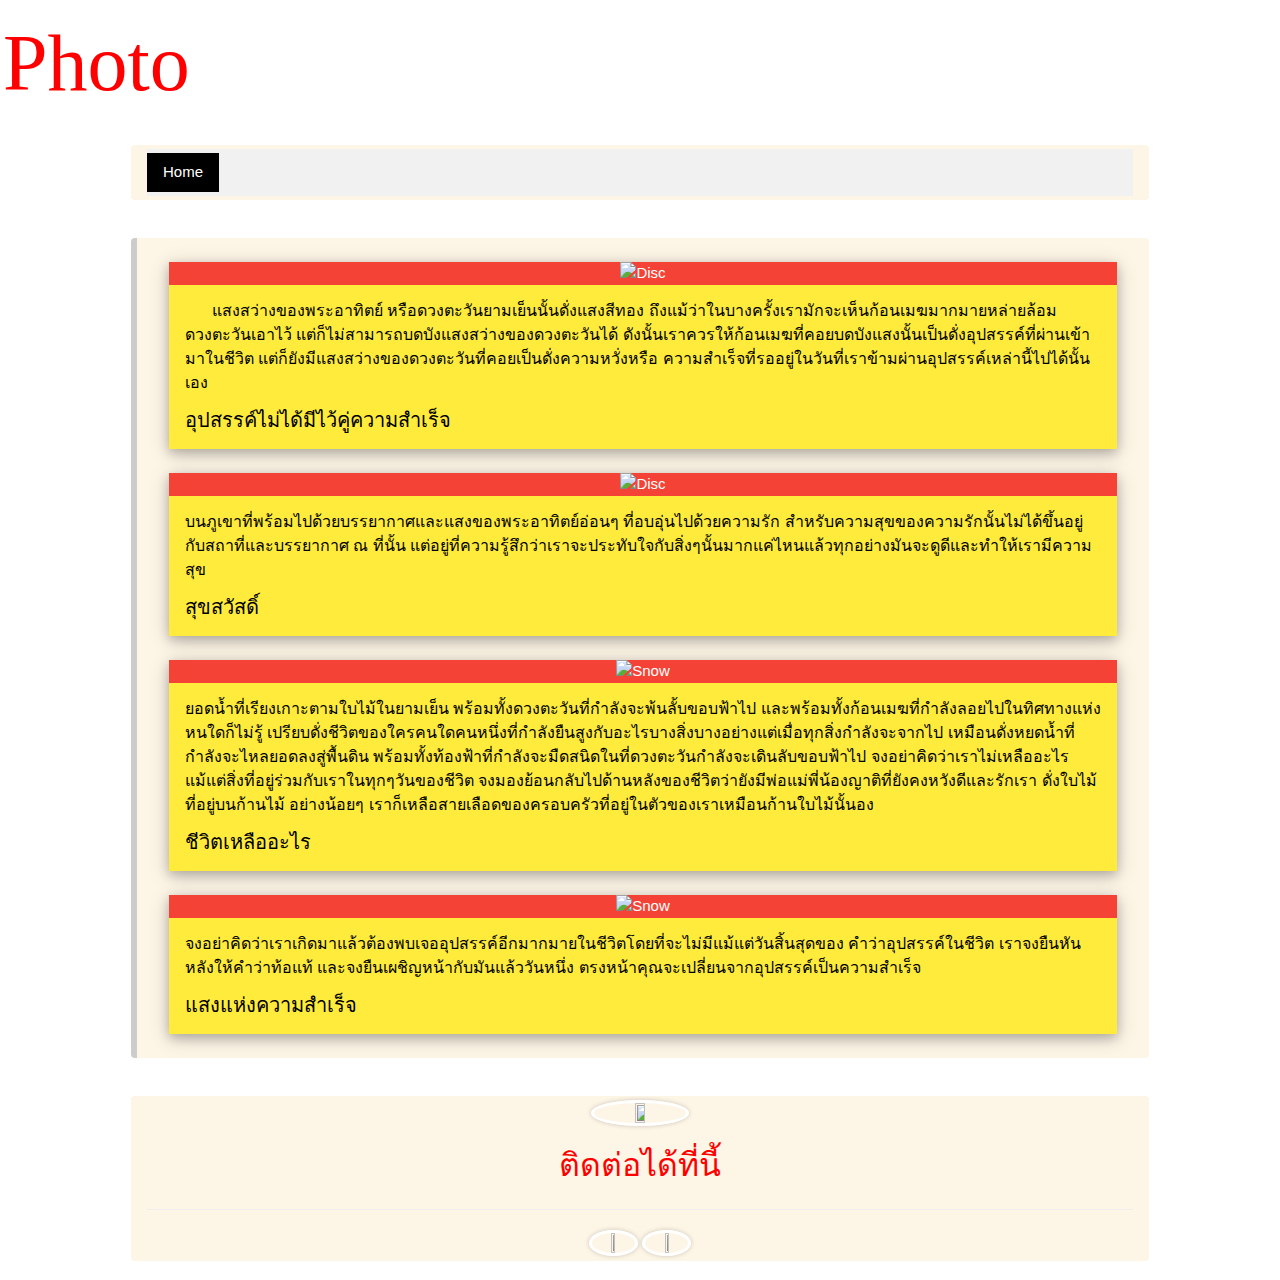
==== photo.htm @ 3623afd7 "Add files via upload" ====
﻿<!DOCTYPE html PUBLIC "-//W3C//DTD XHTML 1.0 Transitional//EN" "http://www.w3.org/TR/xhtml1/DTD/xhtml1-transitional.dtd">
<html xmlns="http://www.w3.org/1999/xhtml"><head><title>My Siri</title>
<meta http-equiv="content-type" content="text/html;charset=utf-8" />
<meta name="viewport" content="width=device-width,initial-scale=1.0" />
<meta http-equiv="cache-control" content="max-age=2592000, public" />
<meta name="keywords" content="nattapat,kummoon,design,webmaster" />
<meta name="description" content="ยินดีตอนรับ นะ" />
<link type="text/css" rel="stylesheet" href="rsp61s.css">
<link rel="stylesheet" href="css/x1.css">
<style>
.m_min350{width:350px;float:left}
.circle{
    height: 10%;  
    width: 10%; 
    border: 3px solid #fff;
    border-radius: 50%;
    box-shadow: 0 0 5px rgba(0, 0, 0, 0.2); }
</style>
<script type="text/javascript">
function menu(){document.getElementsByClassName("topnav")[0].classList.toggle("responsive");}
</script>
</head>

<body id="main">
<table class="topbar"><tr><td 
style="font-family:Font;font-size:80px;color:red;
/*text-align:left;*/ vertical-align:top;margin:0px 0px 0px 0px;">
Photo
</td></tr></table>

<table  width=80% align="center">
	
	<tr align="center">
	<td><div class="w3-panel  w3-sand w3-round">
	<class="w3-xxlarge w3-serif">
	<div class="w3-bar w3-light-grey">
	<div class="w3-dropdown-hover">
	<button onclick="myFunction()" class="w3-button w3-black">Home</button>
    	<div id="Demo" class="w3-dropdown-content w3-bar-block w3-card-4 w3-animate-zoom">
      	<a href="index.html" class="w3-bar-item w3-button">home</a>
      	<a href="mylife.htm" class="w3-bar-item w3-button">mylife</a>
	<a href="project.htm" class="w3-bar-item w3-button">project</a>
	<a href="photo.htm" class="w3-bar-item w3-button">photo</a>	
	<a href="movicdulble9.htm" class="w3-bar-item w3-button">movie</a>
	<a href="https://github.com/nattapat006?tab=repositories" class="w3-bar-item w3-button">github.io</a>
	<a href="https://thaiall.github.io/tech100/training61.htm" class="w3-bar-item w3-button">TEAM</a>
    	</div>
  	</div>
	</div>
	</div>
	</td>
	</tr>
	
	<table border="0" width=80% align="center">
	<tr>
	
	<td><div class="w3-panel w3-leftbar w3-sand w3-round">
	<div class="w3-section w3-container ">
	<div class="w3-card-4 w3-red">
  	<center><img src="v1.jpg" alt="Disc" style="width:80%"></center>
 	 <div class="w3-container w3-yellow">
   	 <h6>&nbsp;&nbsp;&nbsp;&nbsp;&nbsp;&nbsp;แสงสว่างของพระอาทิตย์ หรือดวงตะวันยามเย็นนั้นดั่งแสงสีทอง ถึงแม้ว่าในบางครั้งเรามักจะเห็นก้อนเมฆมากมายหล่ายล้อมดวงตะวันเอาไว้ แต่ก็ไม่สามารถบดบังแสงสว่างของดวงตะวันได้ ดังนั้นเราควรให้ก้อนเมฆที่คอยบดบังแสงนั้นเป็นดั่งอุปสรรค์ที่ผ่านเข้ามาในชีวิต แต่ก็ยังมีแสงสว่างของดวงตะวันที่คอยเป็นดั่งความหวั่งหรือ ความสำเร็จที่รออยู่ในวันที่เราข้ามผ่านอุปสรรค์เหล่านี้ไปได้นั้นเอง</h6>
   	 <h4>อุปสรรค์ไม่ได้มีไว้คู่ความสำเร็จ</h4>
  	</div>
	</div>
	</div>

	<div class="w3-section w3-container">
	<div class="w3-card-4 w3-red">
  	<center><img src="v2.jpg" alt="Disc" style="width:80%"></center>
 	 <div class="w3-container w3-yellow">
   	 <h6>บนภูเขาที่พร้อมไปด้วยบรรยากาศและแสงของพระอาทิตย์อ่อนๆ ที่อบอุ่นไปด้วยความรัก สำหรับความสุขของความรักนั้นไม่ได้ขึ้นอยู่กับสถาที่และบรรยากาศ ณ ที่นั้น แต่อยู่ที่ความรู้สึกว่าเราจะประทับใจกับสิ่งๆนั้นมากแค่ไหนแล้วทุกอย่างมันจะดูดีและทำให้เรามีความสุข</h6>
   	 <h4>สุขสวัสดิ์</h4>
  	</div>
	</div>
	</div>

	<div class="w3-section w3-container">
	<div class="w3-card-4 w3-red">
  	<center><img src="photo.jpg" alt="Snow" style="width:80%"></center>
 	 <div class="w3-container w3-yellow">
    	<h6>ยอดน้ำที่เรียงเกาะตามใบไม้ในยามเย็น พร้อมทั้งดวงตะวันที่กำลังจะพ้นลั้บขอบฟ้าไป และพร้อมทั้งก้อนเมฆที่กำลังลอยไปในทิศทางแห่งหนใดก็ไม่รู้ เปรียบดั่งชีวิตของใครคนใดคนหนึ่งที่กำลังยืนสูงกับอะไรบางสิ่งบางอย่างแต่เมื่อทุกสิ่งกำลังจะจากไป เหมือนดั่งหยดน้ำที่กำลังจะไหลยอดลงสู่พื้นดิน พร้อมทั้งท้องฟ้าที่กำลังจะมืดสนิดในที่ดวงตะวันกำลังจะเดินลับขอบฟ้าไป จงอย่าคิดว่าเราไม่เหลืออะไรแม้แต่สิ่งที่อยู่ร่วมกับเราในทุกๆวันของชีวิต จงมองย้อนกลับไปด้านหลังของชีวิตว่ายังมีพ่อแม่พี่น้องญาติที่ยังคงหวังดีและรักเรา ดั่งใบไม้ที่อยู่บนก้านไม้ อย่างน้อยๆ เราก็เหลือสายเลือดของครอบครัวที่อยู่ในตัวของเราเหมือนก้านใบไม้นั้นอง</h6>
    	<h4>ชีวิตเหลืออะไร</h4>
 	 </div>
	</div>
	</div>

	<div class="w3-section w3-container">
	<div class="w3-card-4 w3-red">
  	<center><img src="v4.jpg" alt="Snow" style="width:80%"></center>
 	 <div class="w3-container w3-yellow">
    	<h6>จงอย่าคิดว่าเราเกิดมาแล้วต้องพบเจออุปสรรค์อีกมากมายในชีวิตโดยที่จะไม่มีแม้แต่วันสิ้นสุดของ คำว่าอุปสรรค์ในชีวิต เราจงยืนหันหลังให้คำว่าท้อแท้ และจงยืนเผชิญหน้ากับมันแล้ววันหนึ่ง ตรงหน้าคุณจะเปลี่ยนจากอุปสรรค์เป็นความสำเร็จ
 
</h6>
    	<h4>แสงแห่งความสำเร็จ</h4>
 	 </div>
	</div>
	</div>
	
	</tr>
	</tr>
	</table>


	<table border="0" width=80% align="center" >
	<tr align="center">
	<td><div class="w3-panel  w3-sand w3-round">
   	<font color="red"> <img class="circle" src="non.jpg" border="0" width="100"/>
	<p><font face = "Angsana New" size = 6>ติดต่อได้ที่นี้</p></font >
	<hr><a href ="https://www.facebook.com/202.non">  <img class="circle" src="facebook.png" style="width:5%"></a>
	<a href ="https://www.instagram.com/202.l3l.lms/?hl=th">  <img class="circle" src="ig.jpg" style="width:5%"></a>
	</td></div></i>
	</tr>
	</tr>
	</table>
---- css/x1.css ----
/* W3.CSS 4.12 November 2018 by Jan Egil and Borge Refsnes */
html{box-sizing:border-box}*,*:before,*:after{box-sizing:inherit}
/* Extract from normalize.css by Nicolas Gallagher and Jonathan Neal git.io/normalize */
html{-ms-text-size-adjust:100%;-webkit-text-size-adjust:100%}body{margin:0}
article,aside,details,figcaption,figure,footer,header,main,menu,nav,section,summary{display:block}
audio,canvas,progress,video{display:inline-block}progress{vertical-align:baseline}
audio:not([controls]){display:none;height:0}[hidden],template{display:none}
a{background-color:transparent;-webkit-text-decoration-skip:objects}
a:active,a:hover{outline-width:0}abbr[title]{border-bottom:none;text-decoration:underline;text-decoration:underline dotted}
dfn{font-style:italic}mark{background:#ff0;color:#000}
small{font-size:80%}sub,sup{font-size:75%;line-height:0;position:relative;vertical-align:baseline}
sub{bottom:-0.25em}sup{top:-0.5em}figure{margin:1em 40px}img{border-style:none}svg:not(:root){overflow:hidden}
code,kbd,pre,samp{font-family:monospace,monospace;font-size:1em}hr{box-sizing:content-box;height:0;overflow:visible}
button,input,select,textarea{font:inherit;margin:0}optgroup{font-weight:bold}
button,input{overflow:visible}button,select{text-transform:none}
button,html [type=button],[type=reset],[type=submit]{-webkit-appearance:button}
button::-moz-focus-inner, [type=button]::-moz-focus-inner, [type=reset]::-moz-focus-inner, [type=submit]::-moz-focus-inner{border-style:none;padding:0}
button:-moz-focusring, [type=button]:-moz-focusring, [type=reset]:-moz-focusring, [type=submit]:-moz-focusring{outline:1px dotted ButtonText}
fieldset{border:1px solid #c0c0c0;margin:0 2px;padding:.35em .625em .75em}
legend{color:inherit;display:table;max-width:100%;padding:0;white-space:normal}textarea{overflow:auto}
[type=checkbox],[type=radio]{padding:0}
[type=number]::-webkit-inner-spin-button,[type=number]::-webkit-outer-spin-button{height:auto}
[type=search]{-webkit-appearance:textfield;outline-offset:-2px}
[type=search]::-webkit-search-cancel-button,[type=search]::-webkit-search-decoration{-webkit-appearance:none}
::-webkit-input-placeholder{color:inherit;opacity:0.54}
::-webkit-file-upload-button{-webkit-appearance:button;font:inherit}
/* End extract */
html,body{font-family:Verdana,sans-serif;font-size:15px;line-height:1.5}html{overflow-x:hidden}
h1{font-size:36px}h2{font-size:30px}h3{font-size:24px}h4{font-size:20px}h5{font-size:18px}h6{font-size:16px}.w3-serif{font-family:serif}
h1,h2,h3,h4,h5,h6{font-family:"Segoe UI",Arial,sans-serif;font-weight:400;margin:10px 0}.w3-wide{letter-spacing:4px}
hr{border:0;border-top:1px solid #eee;margin:20px 0}
.w3-image{max-width:100%;height:auto}img{vertical-align:middle}a{color:inherit}
.w3-table,.w3-table-all{border-collapse:collapse;border-spacing:0;width:100%;display:table}.w3-table-all{border:1px solid #ccc}
.w3-bordered tr,.w3-table-all tr{border-bottom:1px solid #ddd}.w3-striped tbody tr:nth-child(even){background-color:#f1f1f1}
.w3-table-all tr:nth-child(odd){background-color:#fff}.w3-table-all tr:nth-child(even){background-color:#f1f1f1}
.w3-hoverable tbody tr:hover,.w3-ul.w3-hoverable li:hover{background-color:#ccc}.w3-centered tr th,.w3-centered tr td{text-align:center}
.w3-table td,.w3-table th,.w3-table-all td,.w3-table-all th{padding:8px 8px;display:table-cell;text-align:left;vertical-align:top}
.w3-table th:first-child,.w3-table td:first-child,.w3-table-all th:first-child,.w3-table-all td:first-child{padding-left:16px}
.w3-btn,.w3-button{border:none;display:inline-block;padding:8px 16px;vertical-align:middle;overflow:hidden;text-decoration:none;color:inherit;background-color:inherit;text-align:center;cursor:pointer;white-space:nowrap}
.w3-btn:hover{box-shadow:0 8px 16px 0 rgba(0,0,0,0.2),0 6px 20px 0 rgba(0,0,0,0.19)}
.w3-btn,.w3-button{-webkit-touch-callout:none;-webkit-user-select:none;-khtml-user-select:none;-moz-user-select:none;-ms-user-select:none;user-select:none}   
.w3-disabled,.w3-btn:disabled,.w3-button:disabled{cursor:not-allowed;opacity:0.3}.w3-disabled *,:disabled *{pointer-events:none}
.w3-btn.w3-disabled:hover,.w3-btn:disabled:hover{box-shadow:none}
.w3-badge,.w3-tag{background-color:#000;color:#fff;display:inline-block;padding-left:8px;padding-right:8px;text-align:center}.w3-badge{border-radius:50%}
.w3-ul{list-style-type:none;padding:0;margin:0}.w3-ul li{padding:8px 16px;border-bottom:1px solid #ddd}.w3-ul li:last-child{border-bottom:none}
.w3-tooltip,.w3-display-container{position:relative}.w3-tooltip .w3-text{display:none}.w3-tooltip:hover .w3-text{display:inline-block}
.w3-ripple:active{opacity:0.5}.w3-ripple{transition:opacity 0s}
.w3-input{padding:8px;display:block;border:none;border-bottom:1px solid #ccc;width:100%}
.w3-select{padding:9px 0;width:100%;border:none;border-bottom:1px solid #ccc}
.w3-dropdown-click,.w3-dropdown-hover{position:relative;display:inline-block;cursor:pointer}
.w3-dropdown-hover:hover .w3-dropdown-content{display:block}
.w3-dropdown-hover:first-child,.w3-dropdown-click:hover{background-color:#ccc;color:#000}
.w3-dropdown-hover:hover > .w3-button:first-child,.w3-dropdown-click:hover > .w3-button:first-child{background-color:#ccc;color:#000}
.w3-dropdown-content{cursor:auto;color:#000;background-color:#fff;display:none;position:absolute;min-width:160px;margin:0;padding:0;z-index:1}
.w3-check,.w3-radio{width:24px;height:24px;position:relative;top:6px}
.w3-sidebar{height:100%;width:200px;background-color:#fff;position:fixed!important;z-index:1;overflow:auto}
.w3-bar-block .w3-dropdown-hover,.w3-bar-block .w3-dropdown-click{width:100%}
.w3-bar-block .w3-dropdown-hover .w3-dropdown-content,.w3-bar-block .w3-dropdown-click .w3-dropdown-content{min-width:100%}
.w3-bar-block .w3-dropdown-hover .w3-button,.w3-bar-block .w3-dropdown-click .w3-button{width:100%;text-align:left;padding:8px 16px}
.w3-main,#main{transition:margin-left .4s}
.w3-modal{z-index:3;display:none;padding-top:100px;position:fixed;left:0;top:0;width:100%;height:100%;overflow:auto;background-color:rgb(0,0,0);background-color:rgba(0,0,0,0.4)}
.w3-modal-content{margin:auto;background-color:#fff;position:relative;padding:0;outline:0;width:600px}
.w3-bar{width:100%;overflow:hidden}.w3-center .w3-bar{display:inline-block;width:auto}
.w3-bar .w3-bar-item{padding:8px 16px;float:left;width:auto;border:none;display:block;outline:0}
.w3-bar .w3-dropdown-hover,.w3-bar .w3-dropdown-click{position:static;float:left}
.w3-bar .w3-button{white-space:normal}
.w3-bar-block .w3-bar-item{width:100%;display:block;padding:8px 16px;text-align:left;border:none;white-space:normal;float:none;outline:0}
.w3-bar-block.w3-center .w3-bar-item{text-align:center}.w3-block{display:block;width:100%}
.w3-responsive{display:block;overflow-x:auto}
.w3-container:after,.w3-container:before,.w3-panel:after,.w3-panel:before,.w3-row:after,.w3-row:before,.w3-row-padding:after,.w3-row-padding:before,
.w3-cell-row:before,.w3-cell-row:after,.w3-clear:after,.w3-clear:before,.w3-bar:before,.w3-bar:after{content:"";display:table;clear:both}
.w3-col,.w3-half,.w3-third,.w3-twothird,.w3-threequarter,.w3-quarter{float:left;width:100%}
.w3-col.s1{width:8.33333%}.w3-col.s2{width:16.66666%}.w3-col.s3{width:24.99999%}.w3-col.s4{width:33.33333%}
.w3-col.s5{width:41.66666%}.w3-col.s6{width:49.99999%}.w3-col.s7{width:58.33333%}.w3-col.s8{width:66.66666%}
.w3-col.s9{width:74.99999%}.w3-col.s10{width:83.33333%}.w3-col.s11{width:91.66666%}.w3-col.s12{width:99.99999%}
@media (min-width:601px){.w3-col.m1{width:8.33333%}.w3-col.m2{width:16.66666%}.w3-col.m3,.w3-quarter{width:24.99999%}.w3-col.m4,.w3-third{width:33.33333%}
.w3-col.m5{width:41.66666%}.w3-col.m6,.w3-half{width:49.99999%}.w3-col.m7{width:58.33333%}.w3-col.m8,.w3-twothird{width:66.66666%}
.w3-col.m9,.w3-threequarter{width:74.99999%}.w3-col.m10{width:83.33333%}.w3-col.m11{width:91.66666%}.w3-col.m12{width:99.99999%}}
@media (min-width:993px){.w3-col.l1{width:8.33333%}.w3-col.l2{width:16.66666%}.w3-col.l3{width:24.99999%}.w3-col.l4{width:33.33333%}
.w3-col.l5{width:41.66666%}.w3-col.l6{width:49.99999%}.w3-col.l7{width:58.33333%}.w3-col.l8{width:66.66666%}
.w3-col.l9{width:74.99999%}.w3-col.l10{width:83.33333%}.w3-col.l11{width:91.66666%}.w3-col.l12{width:99.99999%}}
.w3-rest{overflow:hidden}.w3-stretch{margin-left:-16px;margin-right:-16px}
.w3-content,.w3-auto{margin-left:auto;margin-right:auto}.w3-content{max-width:980px}.w3-auto{max-width:1140px}
.w3-cell-row{display:table;width:100%}.w3-cell{display:table-cell}
.w3-cell-top{vertical-align:top}.w3-cell-middle{vertical-align:middle}.w3-cell-bottom{vertical-align:bottom}
.w3-hide{display:none!important}.w3-show-block,.w3-show{display:block!important}.w3-show-inline-block{display:inline-block!important}
@media (max-width:1205px){.w3-auto{max-width:95%}}
@media (max-width:600px){.w3-modal-content{margin:0 10px;width:auto!important}.w3-modal{padding-top:30px}
.w3-dropdown-hover.w3-mobile .w3-dropdown-content,.w3-dropdown-click.w3-mobile .w3-dropdown-content{position:relative}	
.w3-hide-small{display:none!important}.w3-mobile{display:block;width:100%!important}.w3-bar-item.w3-mobile,.w3-dropdown-hover.w3-mobile,.w3-dropdown-click.w3-mobile{text-align:center}
.w3-dropdown-hover.w3-mobile,.w3-dropdown-hover.w3-mobile .w3-btn,.w3-dropdown-hover.w3-mobile .w3-button,.w3-dropdown-click.w3-mobile,.w3-dropdown-click.w3-mobile .w3-btn,.w3-dropdown-click.w3-mobile .w3-button{width:100%}}
@media (max-width:768px){.w3-modal-content{width:500px}.w3-modal{padding-top:50px}}
@media (min-width:993px){.w3-modal-content{width:900px}.w3-hide-large{display:none!important}.w3-sidebar.w3-collapse{display:block!important}}
@media (max-width:992px) and (min-width:601px){.w3-hide-medium{display:none!important}}
@media (max-width:992px){.w3-sidebar.w3-collapse{display:none}.w3-main{margin-left:0!important;margin-right:0!important}.w3-auto{max-width:100%}}
.w3-top,.w3-bottom{position:fixed;width:100%;z-index:1}.w3-top{top:0}.w3-bottom{bottom:0}
.w3-overlay{position:fixed;display:none;width:100%;height:100%;top:0;left:0;right:0;bottom:0;background-color:rgba(0,0,0,0.5);z-index:2}
.w3-display-topleft{position:absolute;left:0;top:0}.w3-display-topright{position:absolute;right:0;top:0}
.w3-display-bottomleft{position:absolute;left:0;bottom:0}.w3-display-bottomright{position:absolute;right:0;bottom:0}
.w3-display-middle{position:absolute;top:50%;left:50%;transform:translate(-50%,-50%);-ms-transform:translate(-50%,-50%)}
.w3-display-left{position:absolute;top:50%;left:0%;transform:translate(0%,-50%);-ms-transform:translate(-0%,-50%)}
.w3-display-right{position:absolute;top:50%;right:0%;transform:translate(0%,-50%);-ms-transform:translate(0%,-50%)}
.w3-display-topmiddle{position:absolute;left:50%;top:0;transform:translate(-50%,0%);-ms-transform:translate(-50%,0%)}
.w3-display-bottommiddle{position:absolute;left:50%;bottom:0;transform:translate(-50%,0%);-ms-transform:translate(-50%,0%)}
.w3-display-container:hover .w3-display-hover{display:block}.w3-display-container:hover span.w3-display-hover{display:inline-block}.w3-display-hover{display:none}
.w3-display-position{position:absolute}
.w3-circle{border-radius:50%}
.w3-round-small{border-radius:2px}.w3-round,.w3-round-medium{border-radius:4px}.w3-round-large{border-radius:8px}.w3-round-xlarge{border-radius:16px}.w3-round-xxlarge{border-radius:32px}
.w3-row-padding,.w3-row-padding>.w3-half,.w3-row-padding>.w3-third,.w3-row-padding>.w3-twothird,.w3-row-padding>.w3-threequarter,.w3-row-padding>.w3-quarter,.w3-row-padding>.w3-col{padding:0 8px}
.w3-container,.w3-panel{padding:0.01em 16px}.w3-panel{margin-top:16px;margin-bottom:16px}
.w3-code,.w3-codespan{font-family:Consolas,"courier new";font-size:16px}
.w3-code{width:auto;background-color:#fff;padding:8px 12px;border-left:4px solid #4CAF50;word-wrap:break-word}
.w3-codespan{color:crimson;background-color:#f1f1f1;padding-left:4px;padding-right:4px;font-size:110%}
.w3-card,.w3-card-2{box-shadow:0 2px 5px 0 rgba(0,0,0,0.16),0 2px 10px 0 rgba(0,0,0,0.12)}
.w3-card-4,.w3-hover-shadow:hover{box-shadow:0 4px 10px 0 rgba(0,0,0,0.2),0 4px 20px 0 rgba(0,0,0,0.19)}
.w3-spin{animation:w3-spin 2s infinite linear}@keyframes w3-spin{0%{transform:rotate(0deg)}100%{transform:rotate(359deg)}}
.w3-animate-fading{animation:fading 10s infinite}@keyframes fading{0%{opacity:0}50%{opacity:1}100%{opacity:0}}
.w3-animate-opacity{animation:opac 0.8s}@keyframes opac{from{opacity:0} to{opacity:1}}
.w3-animate-top{position:relative;animation:animatetop 0.4s}@keyframes animatetop{from{top:-300px;opacity:0} to{top:0;opacity:1}}
.w3-animate-left{position:relative;animation:animateleft 0.4s}@keyframes animateleft{from{left:-300px;opacity:0} to{left:0;opacity:1}}
.w3-animate-right{position:relative;animation:animateright 0.4s}@keyframes animateright{from{right:-300px;opacity:0} to{right:0;opacity:1}}
.w3-animate-bottom{position:relative;animation:animatebottom 0.4s}@keyframes animatebottom{from{bottom:-300px;opacity:0} to{bottom:0;opacity:1}}
.w3-animate-zoom {animation:animatezoom 0.6s}@keyframes animatezoom{from{transform:scale(0)} to{transform:scale(1)}}
.w3-animate-input{transition:width 0.4s ease-in-out}.w3-animate-input:focus{width:100%!important}
.w3-opacity,.w3-hover-opacity:hover{opacity:0.60}.w3-opacity-off,.w3-hover-opacity-off:hover{opacity:1}
.w3-opacity-max{opacity:0.25}.w3-opacity-min{opacity:0.75}
.w3-greyscale-max,.w3-grayscale-max,.w3-hover-greyscale:hover,.w3-hover-grayscale:hover{filter:grayscale(100%)}
.w3-greyscale,.w3-grayscale{filter:grayscale(75%)}.w3-greyscale-min,.w3-grayscale-min{filter:grayscale(50%)}
.w3-sepia{filter:sepia(75%)}.w3-sepia-max,.w3-hover-sepia:hover{filter:sepia(100%)}.w3-sepia-min{filter:sepia(50%)}
.w3-tiny{font-size:10px!important}.w3-small{font-size:12px!important}.w3-medium{font-size:15px!important}.w3-large{font-size:18px!important}
.w3-xlarge{font-size:24px!important}.w3-xxlarge{font-size:36px!important}.w3-xxxlarge{font-size:48px!important}.w3-jumbo{font-size:64px!important}
.w3-left-align{text-align:left!important}.w3-right-align{text-align:right!important}.w3-justify{text-align:justify!important}.w3-center{text-align:center!important}
.w3-border-0{border:0!important}.w3-border{border:1px solid #ccc!important}
.w3-border-top{border-top:1px solid #ccc!important}.w3-border-bottom{border-bottom:1px solid #ccc!important}
.w3-border-left{border-left:1px solid #ccc!important}.w3-border-right{border-right:1px solid #ccc!important}
.w3-topbar{border-top:6px solid #ccc!important}.w3-bottombar{border-bottom:6px solid #ccc!important}
.w3-leftbar{border-left:6px solid #ccc!important}.w3-rightbar{border-right:6px solid #ccc!important}
.w3-section,.w3-code{margin-top:16px!important;margin-bottom:16px!important}
.w3-margin{margin:16px!important}.w3-margin-top{margin-top:16px!important}.w3-margin-bottom{margin-bottom:16px!important}
.w3-margin-left{margin-left:16px!important}.w3-margin-right{margin-right:16px!important}
.w3-padding-small{padding:4px 8px!important}.w3-padding{padding:8px 16px!important}.w3-padding-large{padding:12px 24px!important}
.w3-padding-16{padding-top:16px!important;padding-bottom:16px!important}.w3-padding-24{padding-top:24px!important;padding-bottom:24px!important}
.w3-padding-32{padding-top:32px!important;padding-bottom:32px!important}.w3-padding-48{padding-top:48px!important;padding-bottom:48px!important}
.w3-padding-64{padding-top:64px!important;padding-bottom:64px!important}
.w3-left{float:left!important}.w3-right{float:right!important}
.w3-button:hover{color:#000!important;background-color:#ccc!important}
.w3-transparent,.w3-hover-none:hover{background-color:transparent!important}
.w3-hover-none:hover{box-shadow:none!important}
/* Colors */
.w3-amber,.w3-hover-amber:hover{color:#000!important;background-color:#ffc107!important}
.w3-aqua,.w3-hover-aqua:hover{color:#000!important;background-color:#00ffff!important}
.w3-blue,.w3-hover-blue:hover{color:#fff!important;background-color:#2196F3!important}
.w3-light-blue,.w3-hover-light-blue:hover{color:#000!important;background-color:#87CEEB!important}
.w3-brown,.w3-hover-brown:hover{color:#fff!important;background-color:#795548!important}
.w3-cyan,.w3-hover-cyan:hover{color:#000!important;background-color:#00bcd4!important}
.w3-blue-grey,.w3-hover-blue-grey:hover,.w3-blue-gray,.w3-hover-blue-gray:hover{color:#fff!important;background-color:#607d8b!important}
.w3-green,.w3-hover-green:hover{color:#fff!important;background-color:#4CAF50!important}
.w3-light-green,.w3-hover-light-green:hover{color:#000!important;background-color:#8bc34a!important}
.w3-indigo,.w3-hover-indigo:hover{color:#fff!important;background-color:#3f51b5!important}
.w3-khaki,.w3-hover-khaki:hover{color:#000!important;background-color:#f0e68c!important}
.w3-lime,.w3-hover-lime:hover{color:#000!important;background-color:#cddc39!important}
.w3-orange,.w3-hover-orange:hover{color:#000!important;background-color:#ff9800!important}
.w3-deep-orange,.w3-hover-deep-orange:hover{color:#fff!important;background-color:#ff5722!important}
.w3-pink,.w3-hover-pink:hover{color:#fff!important;background-color:#e91e63!important}
.w3-purple,.w3-hover-purple:hover{color:#fff!important;background-color:#9c27b0!important}
.w3-deep-purple,.w3-hover-deep-purple:hover{color:#fff!important;background-color:#673ab7!important}
.w3-red,.w3-hover-red:hover{color:#fff!important;background-color:#f44336!important}
.w3-sand,.w3-hover-sand:hover{color:#000!important;background-color:#fdf5e6!important}
.w3-teal,.w3-hover-teal:hover{color:#fff!important;background-color:#009688!important}
.w3-yellow,.w3-hover-yellow:hover{color:#000!important;background-color:#ffeb3b!important}
.w3-white,.w3-hover-white:hover{color:#000!important;background-color:#fff!important}
.w3-black,.w3-hover-black:hover{color:#fff!important;background-color:#000!important}
.w3-grey,.w3-hover-grey:hover,.w3-gray,.w3-hover-gray:hover{color:#000!important;background-color:#9e9e9e!important}
.w3-light-grey,.w3-hover-light-grey:hover,.w3-light-gray,.w3-hover-light-gray:hover{color:#000!important;background-color:#f1f1f1!important}
.w3-dark-grey,.w3-hover-dark-grey:hover,.w3-dark-gray,.w3-hover-dark-gray:hover{color:#fff!important;background-color:#616161!important}
.w3-pale-red,.w3-hover-pale-red:hover{color:#000!important;background-color:#ffdddd!important}
.w3-pale-green,.w3-hover-pale-green:hover{color:#000!important;background-color:#ddffdd!important}
.w3-pale-yellow,.w3-hover-pale-yellow:hover{color:#000!important;background-color:#ffffcc!important}
.w3-pale-blue,.w3-hover-pale-blue:hover{color:#000!important;background-color:#ddffff!important}
.w3-text-amber,.w3-hover-text-amber:hover{color:#ffc107!important}
.w3-text-aqua,.w3-hover-text-aqua:hover{color:#00ffff!important}
.w3-text-blue,.w3-hover-text-blue:hover{color:#2196F3!important}
.w3-text-light-blue,.w3-hover-text-light-blue:hover{color:#87CEEB!important}
.w3-text-brown,.w3-hover-text-brown:hover{color:#795548!important}
.w3-text-cyan,.w3-hover-text-cyan:hover{color:#00bcd4!important}
.w3-text-blue-grey,.w3-hover-text-blue-grey:hover,.w3-text-blue-gray,.w3-hover-text-blue-gray:hover{color:#607d8b!important}
.w3-text-green,.w3-hover-text-green:hover{color:#4CAF50!important}
.w3-text-light-green,.w3-hover-text-light-green:hover{color:#8bc34a!important}
.w3-text-indigo,.w3-hover-text-indigo:hover{color:#3f51b5!important}
.w3-text-khaki,.w3-hover-text-khaki:hover{color:#b4aa50!important}
.w3-text-lime,.w3-hover-text-lime:hover{color:#cddc39!important}
.w3-text-orange,.w3-hover-text-orange:hover{color:#ff9800!important}
.w3-text-deep-orange,.w3-hover-text-deep-orange:hover{color:#ff5722!important}
.w3-text-pink,.w3-hover-text-pink:hover{color:#e91e63!important}
.w3-text-purple,.w3-hover-text-purple:hover{color:#9c27b0!important}
.w3-text-deep-purple,.w3-hover-text-deep-purple:hover{color:#673ab7!important}
.w3-text-red,.w3-hover-text-red:hover{color:#f44336!important}
.w3-text-sand,.w3-hover-text-sand:hover{color:#fdf5e6!important}
.w3-text-teal,.w3-hover-text-teal:hover{color:#009688!important}
.w3-text-yellow,.w3-hover-text-yellow:hover{color:#d2be0e!important}
.w3-text-white,.w3-hover-text-white:hover{color:#fff!important}
.w3-text-black,.w3-hover-text-black:hover{color:#000!important}
.w3-text-grey,.w3-hover-text-grey:hover,.w3-text-gray,.w3-hover-text-gray:hover{color:#757575!important}
.w3-text-light-grey,.w3-hover-text-light-grey:hover,.w3-text-light-gray,.w3-hover-text-light-gray:hover{color:#f1f1f1!important}
.w3-text-dark-grey,.w3-hover-text-dark-grey:hover,.w3-text-dark-gray,.w3-hover-text-dark-gray:hover{color:#3a3a3a!important}
.w3-border-amber,.w3-hover-border-amber:hover{border-color:#ffc107!important}
.w3-border-aqua,.w3-hover-border-aqua:hover{border-color:#00ffff!important}
.w3-border-blue,.w3-hover-border-blue:hover{border-color:#2196F3!important}
.w3-border-light-blue,.w3-hover-border-light-blue:hover{border-color:#87CEEB!important}
.w3-border-brown,.w3-hover-border-brown:hover{border-color:#795548!important}
.w3-border-cyan,.w3-hover-border-cyan:hover{border-color:#00bcd4!important}
.w3-border-blue-grey,.w3-hover-border-blue-grey:hover,.w3-border-blue-gray,.w3-hover-border-blue-gray:hover{border-color:#607d8b!important}
.w3-border-green,.w3-hover-border-green:hover{border-color:#4CAF50!important}
.w3-border-light-green,.w3-hover-border-light-green:hover{border-color:#8bc34a!important}
.w3-border-indigo,.w3-hover-border-indigo:hover{border-color:#3f51b5!important}
.w3-border-khaki,.w3-hover-border-khaki:hover{border-color:#f0e68c!important}
.w3-border-lime,.w3-hover-border-lime:hover{border-color:#cddc39!important}
.w3-border-orange,.w3-hover-border-orange:hover{border-color:#ff9800!important}
.w3-border-deep-orange,.w3-hover-border-deep-orange:hover{border-color:#ff5722!important}
.w3-border-pink,.w3-hover-border-pink:hover{border-color:#e91e63!important}
.w3-border-purple,.w3-hover-border-purple:hover{border-color:#9c27b0!important}
.w3-border-deep-purple,.w3-hover-border-deep-purple:hover{border-color:#673ab7!important}
.w3-border-red,.w3-hover-border-red:hover{border-color:#f44336!important}
.w3-border-sand,.w3-hover-border-sand:hover{border-color:#fdf5e6!important}
.w3-border-teal,.w3-hover-border-teal:hover{border-color:#009688!important}
.w3-border-yellow,.w3-hover-border-yellow:hover{border-color:#ffeb3b!important}
.w3-border-white,.w3-hover-border-white:hover{border-color:#fff!important}
.w3-border-black,.w3-hover-border-black:hover{border-color:#000!important}
.w3-border-grey,.w3-hover-border-grey:hover,.w3-border-gray,.w3-hover-border-gray:hover{border-color:#9e9e9e!important}
.w3-border-light-grey,.w3-hover-border-light-grey:hover,.w3-border-light-gray,.w3-hover-border-light-gray:hover{border-color:#f1f1f1!important}
.w3-border-dark-grey,.w3-hover-border-dark-grey:hover,.w3-border-dark-gray,.w3-hover-border-dark-gray:hover{border-color:#616161!important}
.w3-border-pale-red,.w3-hover-border-pale-red:hover{border-color:#ffe7e7!important}.w3-border-pale-green,.w3-hover-border-pale-green:hover{border-color:#e7ffe7!important}
.w3-border-pale-yellow,.w3-hover-border-pale-yellow:hover{border-color:#ffffcc!important}.w3-border-pale-blue,.w3-hover-border-pale-blue:hover{border-color:#e7ffff!important}
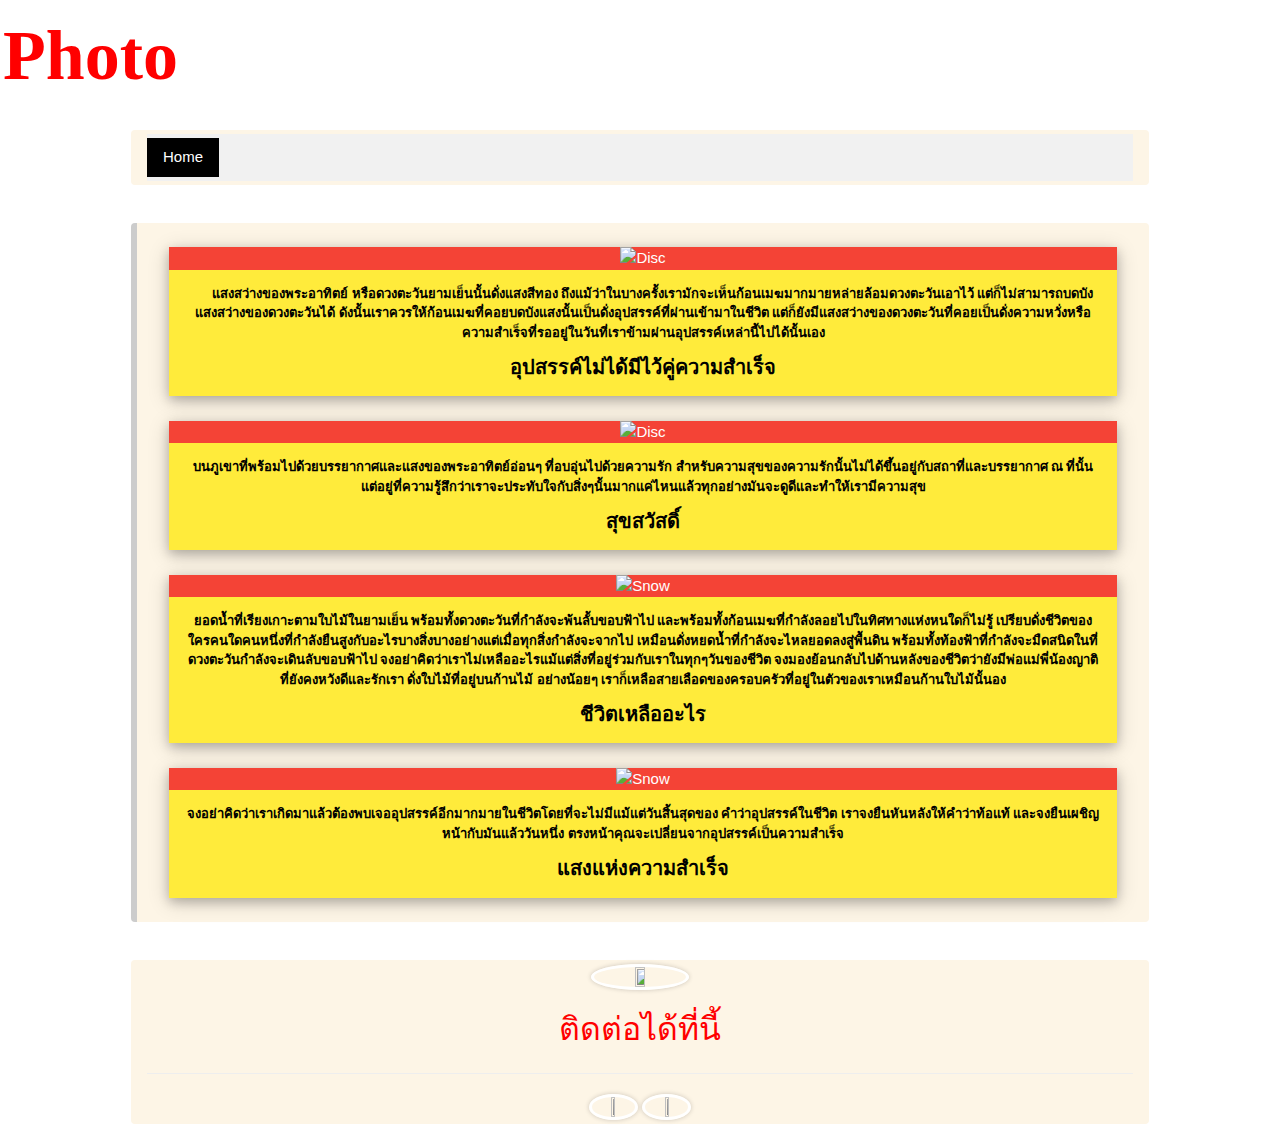
==== commit fb384093: "Add files via upload" ====
--- a/photo.htm
+++ b/photo.htm
@@ -23,7 +23,7 @@
 
 <body id="main">
 <table class="topbar"><tr><td 
-style="font-family:Font;font-size:80px;color:red;
+style="font-family:x;font-size:70px;font-weight:bold;color:red;"
 /*text-align:left;*/ vertical-align:top;margin:0px 0px 0px 0px;">
 Photo
 </td></tr></table>
@@ -57,42 +57,42 @@
 	<td><div class="w3-panel w3-leftbar w3-sand w3-round">
 	<div class="w3-section w3-container ">
 	<div class="w3-card-4 w3-red">
-  	<center><img src="v1.jpg" alt="Disc" style="width:80%"></center>
+  	<center><img src="v1.JPG" alt="Disc" style="width:80%"></center>
  	 <div class="w3-container w3-yellow">
-   	 <h6>&nbsp;&nbsp;&nbsp;&nbsp;&nbsp;&nbsp;แสงสว่างของพระอาทิตย์ หรือดวงตะวันยามเย็นนั้นดั่งแสงสีทอง ถึงแม้ว่าในบางครั้งเรามักจะเห็นก้อนเมฆมากมายหล่ายล้อมดวงตะวันเอาไว้ แต่ก็ไม่สามารถบดบังแสงสว่างของดวงตะวันได้ ดังนั้นเราควรให้ก้อนเมฆที่คอยบดบังแสงนั้นเป็นดั่งอุปสรรค์ที่ผ่านเข้ามาในชีวิต แต่ก็ยังมีแสงสว่างของดวงตะวันที่คอยเป็นดั่งความหวั่งหรือ ความสำเร็จที่รออยู่ในวันที่เราข้ามผ่านอุปสรรค์เหล่านี้ไปได้นั้นเอง</h6>
-   	 <h4>อุปสรรค์ไม่ได้มีไว้คู่ความสำเร็จ</h4>
+   	 <h6 align="center"style="font-family:x;font-size:13px;font-weight:bold;">&nbsp;&nbsp;&nbsp;&nbsp;&nbsp;&nbsp;แสงสว่างของพระอาทิตย์ หรือดวงตะวันยามเย็นนั้นดั่งแสงสีทอง ถึงแม้ว่าในบางครั้งเรามักจะเห็นก้อนเมฆมากมายหล่ายล้อมดวงตะวันเอาไว้ แต่ก็ไม่สามารถบดบังแสงสว่างของดวงตะวันได้ ดังนั้นเราควรให้ก้อนเมฆที่คอยบดบังแสงนั้นเป็นดั่งอุปสรรค์ที่ผ่านเข้ามาในชีวิต แต่ก็ยังมีแสงสว่างของดวงตะวันที่คอยเป็นดั่งความหวั่งหรือ ความสำเร็จที่รออยู่ในวันที่เราข้ามผ่านอุปสรรค์เหล่านี้ไปได้นั้นเอง</h6>
+   	 <h4 align="center" style="font-family:x;font-size:20px;font-weight:bold;">อุปสรรค์ไม่ได้มีไว้คู่ความสำเร็จ</h4>
   	</div>
 	</div>
 	</div>
 
 	<div class="w3-section w3-container">
 	<div class="w3-card-4 w3-red">
-  	<center><img src="v2.jpg" alt="Disc" style="width:80%"></center>
+  	<center><img src="v2.JPG" alt="Disc" style="width:80%"></center>
  	 <div class="w3-container w3-yellow">
-   	 <h6>บนภูเขาที่พร้อมไปด้วยบรรยากาศและแสงของพระอาทิตย์อ่อนๆ ที่อบอุ่นไปด้วยความรัก สำหรับความสุขของความรักนั้นไม่ได้ขึ้นอยู่กับสถาที่และบรรยากาศ ณ ที่นั้น แต่อยู่ที่ความรู้สึกว่าเราจะประทับใจกับสิ่งๆนั้นมากแค่ไหนแล้วทุกอย่างมันจะดูดีและทำให้เรามีความสุข</h6>
-   	 <h4>สุขสวัสดิ์</h4>
+   	 <h6 align="center"style="font-family:x;font-size:13px;font-weight:bold;">บนภูเขาที่พร้อมไปด้วยบรรยากาศและแสงของพระอาทิตย์อ่อนๆ ที่อบอุ่นไปด้วยความรัก สำหรับความสุขของความรักนั้นไม่ได้ขึ้นอยู่กับสถาที่และบรรยากาศ ณ ที่นั้น แต่อยู่ที่ความรู้สึกว่าเราจะประทับใจกับสิ่งๆนั้นมากแค่ไหนแล้วทุกอย่างมันจะดูดีและทำให้เรามีความสุข</h6>
+   	 <h4 align="center" style="font-family:x;font-size:20px;font-weight:bold;">สุขสวัสดิ์</h4>
   	</div>
 	</div>
 	</div>
 
 	<div class="w3-section w3-container">
 	<div class="w3-card-4 w3-red">
-  	<center><img src="photo.jpg" alt="Snow" style="width:80%"></center>
+  	<center><img src="photo.JPG" alt="Snow" style="width:80%"></center>
  	 <div class="w3-container w3-yellow">
-    	<h6>ยอดน้ำที่เรียงเกาะตามใบไม้ในยามเย็น พร้อมทั้งดวงตะวันที่กำลังจะพ้นลั้บขอบฟ้าไป และพร้อมทั้งก้อนเมฆที่กำลังลอยไปในทิศทางแห่งหนใดก็ไม่รู้ เปรียบดั่งชีวิตของใครคนใดคนหนึ่งที่กำลังยืนสูงกับอะไรบางสิ่งบางอย่างแต่เมื่อทุกสิ่งกำลังจะจากไป เหมือนดั่งหยดน้ำที่กำลังจะไหลยอดลงสู่พื้นดิน พร้อมทั้งท้องฟ้าที่กำลังจะมืดสนิดในที่ดวงตะวันกำลังจะเดินลับขอบฟ้าไป จงอย่าคิดว่าเราไม่เหลืออะไรแม้แต่สิ่งที่อยู่ร่วมกับเราในทุกๆวันของชีวิต จงมองย้อนกลับไปด้านหลังของชีวิตว่ายังมีพ่อแม่พี่น้องญาติที่ยังคงหวังดีและรักเรา ดั่งใบไม้ที่อยู่บนก้านไม้ อย่างน้อยๆ เราก็เหลือสายเลือดของครอบครัวที่อยู่ในตัวของเราเหมือนก้านใบไม้นั้นอง</h6>
-    	<h4>ชีวิตเหลืออะไร</h4>
+    	<h6 align="center"style="font-family:x;font-size:13px;font-weight:bold;">ยอดน้ำที่เรียงเกาะตามใบไม้ในยามเย็น พร้อมทั้งดวงตะวันที่กำลังจะพ้นลั้บขอบฟ้าไป และพร้อมทั้งก้อนเมฆที่กำลังลอยไปในทิศทางแห่งหนใดก็ไม่รู้ เปรียบดั่งชีวิตของใครคนใดคนหนึ่งที่กำลังยืนสูงกับอะไรบางสิ่งบางอย่างแต่เมื่อทุกสิ่งกำลังจะจากไป เหมือนดั่งหยดน้ำที่กำลังจะไหลยอดลงสู่พื้นดิน พร้อมทั้งท้องฟ้าที่กำลังจะมืดสนิดในที่ดวงตะวันกำลังจะเดินลับขอบฟ้าไป จงอย่าคิดว่าเราไม่เหลืออะไรแม้แต่สิ่งที่อยู่ร่วมกับเราในทุกๆวันของชีวิต จงมองย้อนกลับไปด้านหลังของชีวิตว่ายังมีพ่อแม่พี่น้องญาติที่ยังคงหวังดีและรักเรา ดั่งใบไม้ที่อยู่บนก้านไม้ อย่างน้อยๆ เราก็เหลือสายเลือดของครอบครัวที่อยู่ในตัวของเราเหมือนก้านใบไม้นั้นอง</h6>
+    	<h4 align="center" style="font-family:x;font-size:20px;font-weight:bold;">ชีวิตเหลืออะไร</h4>
  	 </div>
 	</div>
 	</div>
 
 	<div class="w3-section w3-container">
 	<div class="w3-card-4 w3-red">
-  	<center><img src="v4.jpg" alt="Snow" style="width:80%"></center>
+  	<center><img src="v4.JPG" alt="Snow" style="width:80%"></center>
  	 <div class="w3-container w3-yellow">
-    	<h6>จงอย่าคิดว่าเราเกิดมาแล้วต้องพบเจออุปสรรค์อีกมากมายในชีวิตโดยที่จะไม่มีแม้แต่วันสิ้นสุดของ คำว่าอุปสรรค์ในชีวิต เราจงยืนหันหลังให้คำว่าท้อแท้ และจงยืนเผชิญหน้ากับมันแล้ววันหนึ่ง ตรงหน้าคุณจะเปลี่ยนจากอุปสรรค์เป็นความสำเร็จ
+    	<h6 align="center"style="font-family:x;font-size:13px;font-weight:bold;">จงอย่าคิดว่าเราเกิดมาแล้วต้องพบเจออุปสรรค์อีกมากมายในชีวิตโดยที่จะไม่มีแม้แต่วันสิ้นสุดของ คำว่าอุปสรรค์ในชีวิต เราจงยืนหันหลังให้คำว่าท้อแท้ และจงยืนเผชิญหน้ากับมันแล้ววันหนึ่ง ตรงหน้าคุณจะเปลี่ยนจากอุปสรรค์เป็นความสำเร็จ
  
 </h6>
-    	<h4>แสงแห่งความสำเร็จ</h4>
+    	<h4 align="center" style="font-family:x;font-size:20px;font-weight:bold;">แสงแห่งความสำเร็จ</h4>
  	 </div>
 	</div>
 	</div>
